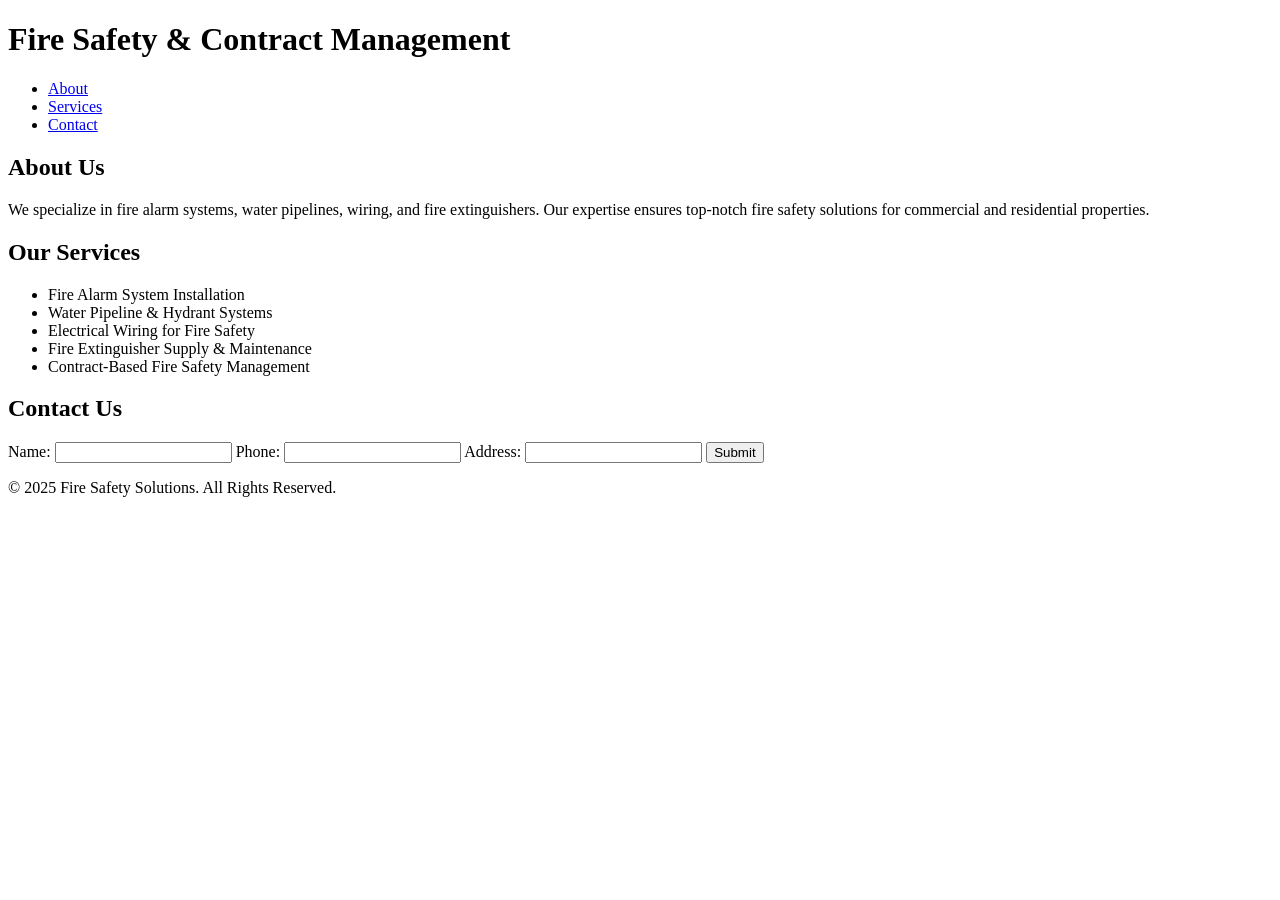
==== index.html @ 45bafbf4 "Create index.html" ====
<!DOCTYPE html>
<html lang="en">
<head>
    <meta charset="UTF-8">
    <meta name="viewport" content="width=device-width, initial-scale=1.0">
    <title>Fire Safety Solutions</title>
    <link rel="stylesheet" href="styles.css">
    <script defer src="script.js"></script>
</head>
<body>
    <header>
        <h1>Fire Safety & Contract Management</h1>
        <nav>
            <ul>
                <li><a href="#about">About</a></li>
                <li><a href="#services">Services</a></li>
                <li><a href="#contact">Contact</a></li>
            </ul>
        </nav>
    </header>
    
    <section id="about">
        <h2>About Us</h2>
        <p>We specialize in fire alarm systems, water pipelines, wiring, and fire extinguishers. Our expertise ensures top-notch fire safety solutions for commercial and residential properties.</p>
    </section>
    
    <section id="services">
        <h2>Our Services</h2>
        <ul>
            <li>Fire Alarm System Installation</li>
            <li>Water Pipeline & Hydrant Systems</li>
            <li>Electrical Wiring for Fire Safety</li>
            <li>Fire Extinguisher Supply & Maintenance</li>
            <li>Contract-Based Fire Safety Management</li>
        </ul>
    </section>
    
    <section id="contact">
        <h2>Contact Us</h2>
        <form id="contactForm">
            <label for="name">Name:</label>
            <input type="text" id="name" name="name" required>
            
            <label for="phone">Phone:</label>
            <input type="tel" id="phone" name="phone" required>
            
            <label for="address">Address:</label>
            <input type="text" id="address" name="address" required>
            
            <button type="submit">Submit</button>
        </form>
    </section>
    
    <footer>
        <p>&copy; 2025 Fire Safety Solutions. All Rights Reserved.</p>
    </footer>
</body>
</html>
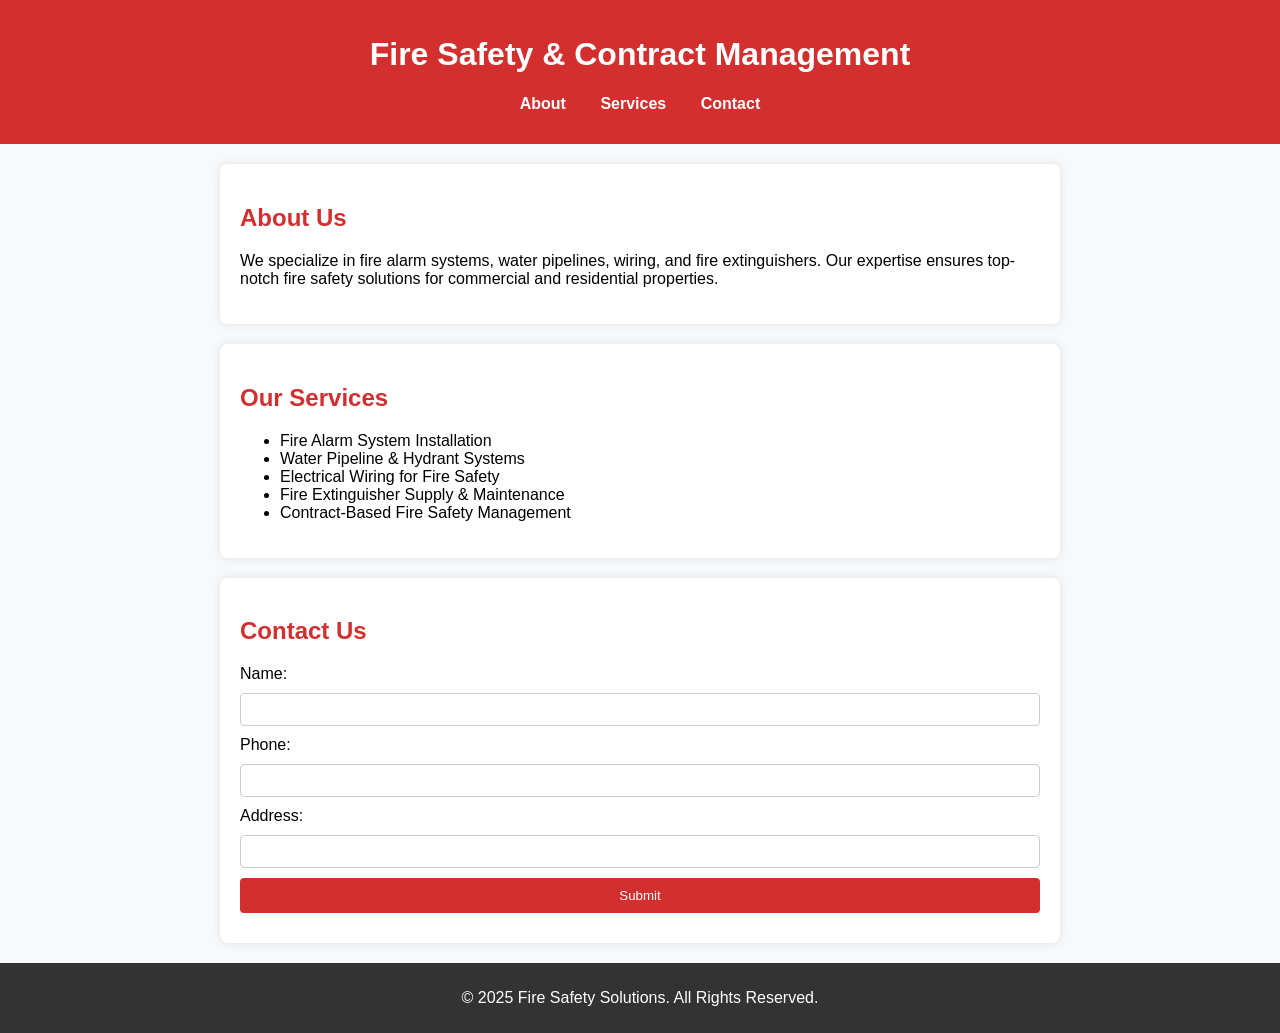
==== commit b1f2421b: "Update index.html" ====
--- a/index.html
+++ b/index.html
@@ -6,6 +6,72 @@
     <title>Fire Safety Solutions</title>
     <link rel="stylesheet" href="styles.css">
     <script defer src="script.js"></script>
+    <style>
+        body {
+            font-family: Arial, sans-serif;
+            margin: 0;
+            padding: 0;
+            background-color: #f8f9fa;
+        }
+        header {
+            background: #d32f2f;
+            color: white;
+            padding: 15px 20px;
+            text-align: center;
+        }
+        nav ul {
+            list-style: none;
+            padding: 0;
+        }
+        nav ul li {
+            display: inline;
+            margin: 0 15px;
+        }
+        nav ul li a {
+            color: white;
+            text-decoration: none;
+            font-weight: bold;
+        }
+        section {
+            padding: 20px;
+            max-width: 800px;
+            margin: auto;
+            background: white;
+            margin-top: 20px;
+            border-radius: 8px;
+            box-shadow: 0 0 10px rgba(0, 0, 0, 0.1);
+        }
+        h2 {
+            color: #d32f2f;
+        }
+        form {
+            display: flex;
+            flex-direction: column;
+        }
+        label, input, button {
+            margin-bottom: 10px;
+        }
+        input {
+            padding: 8px;
+            border: 1px solid #ccc;
+            border-radius: 4px;
+        }
+        button {
+            padding: 10px;
+            background: #d32f2f;
+            color: white;
+            border: none;
+            border-radius: 4px;
+            cursor: pointer;
+        }
+        footer {
+            text-align: center;
+            padding: 10px;
+            background: #333;
+            color: white;
+            margin-top: 20px;
+        }
+    </style>
 </head>
 <body>
     <header>
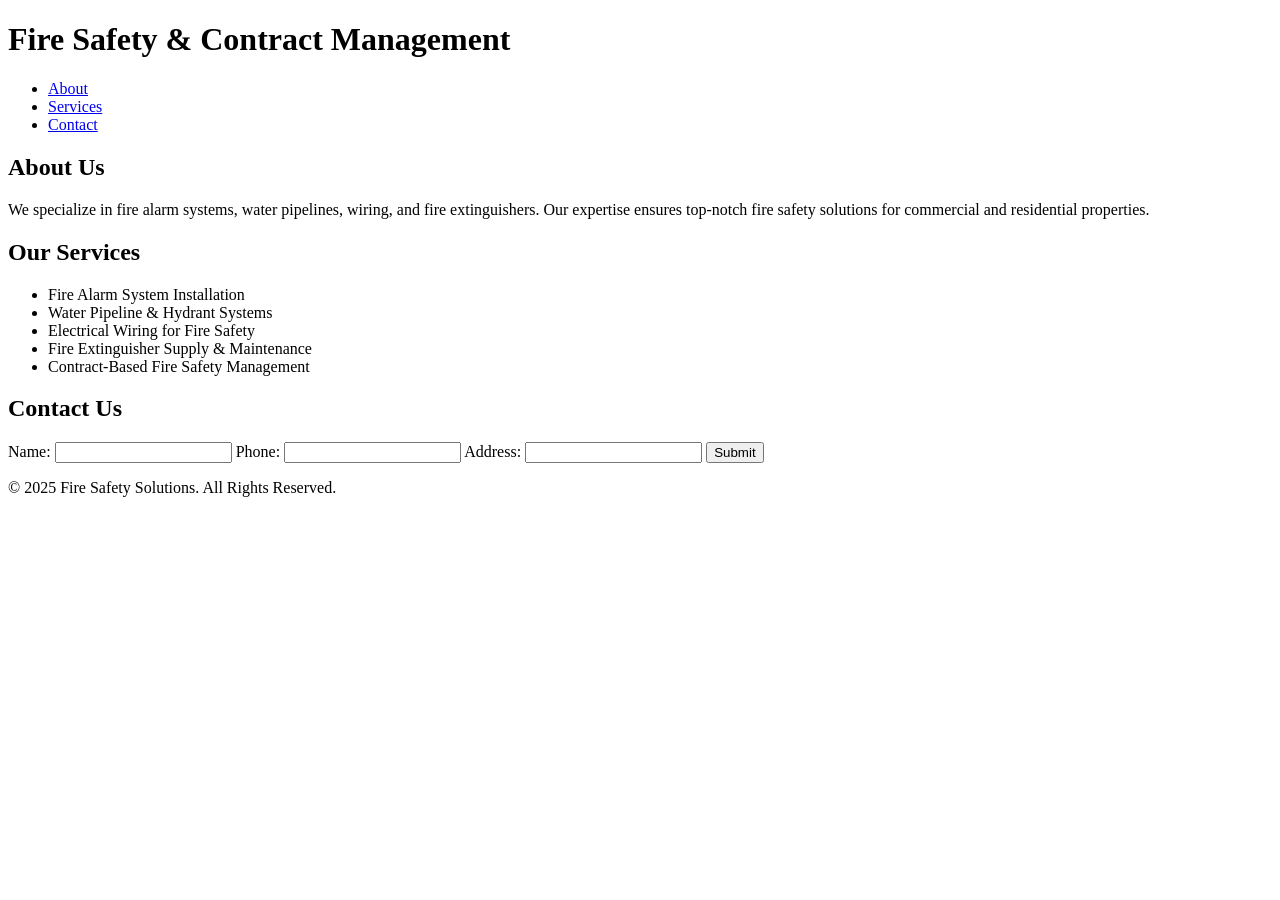
==== commit 59476507: "Update index.html" ====
--- a/index.html
+++ b/index.html
@@ -6,73 +6,7 @@
     <title>Fire Safety Solutions</title>
     <link rel="stylesheet" href="styles.css">
     <script defer src="script.js"></script>
-    <style>
-        body {
-            font-family: Arial, sans-serif;
-            margin: 0;
-            padding: 0;
-            background-color: #f8f9fa;
-        }
-        header {
-            background: #d32f2f;
-            color: white;
-            padding: 15px 20px;
-            text-align: center;
-        }
-        nav ul {
-            list-style: none;
-            padding: 0;
-        }
-        nav ul li {
-            display: inline;
-            margin: 0 15px;
-        }
-        nav ul li a {
-            color: white;
-            text-decoration: none;
-            font-weight: bold;
-        }
-        section {
-            padding: 20px;
-            max-width: 800px;
-            margin: auto;
-            background: white;
-            margin-top: 20px;
-            border-radius: 8px;
-            box-shadow: 0 0 10px rgba(0, 0, 0, 0.1);
-        }
-        h2 {
-            color: #d32f2f;
-        }
-        form {
-            display: flex;
-            flex-direction: column;
-        }
-        label, input, button {
-            margin-bottom: 10px;
-        }
-        input {
-            padding: 8px;
-            border: 1px solid #ccc;
-            border-radius: 4px;
-        }
-        button {
-            padding: 10px;
-            background: #d32f2f;
-            color: white;
-            border: none;
-            border-radius: 4px;
-            cursor: pointer;
-        }
-        footer {
-            text-align: center;
-            padding: 10px;
-            background: #333;
-            color: white;
-            margin-top: 20px;
-        }
-    </style>
-</head>
+   </head>
 <body>
     <header>
         <h1>Fire Safety & Contract Management</h1>
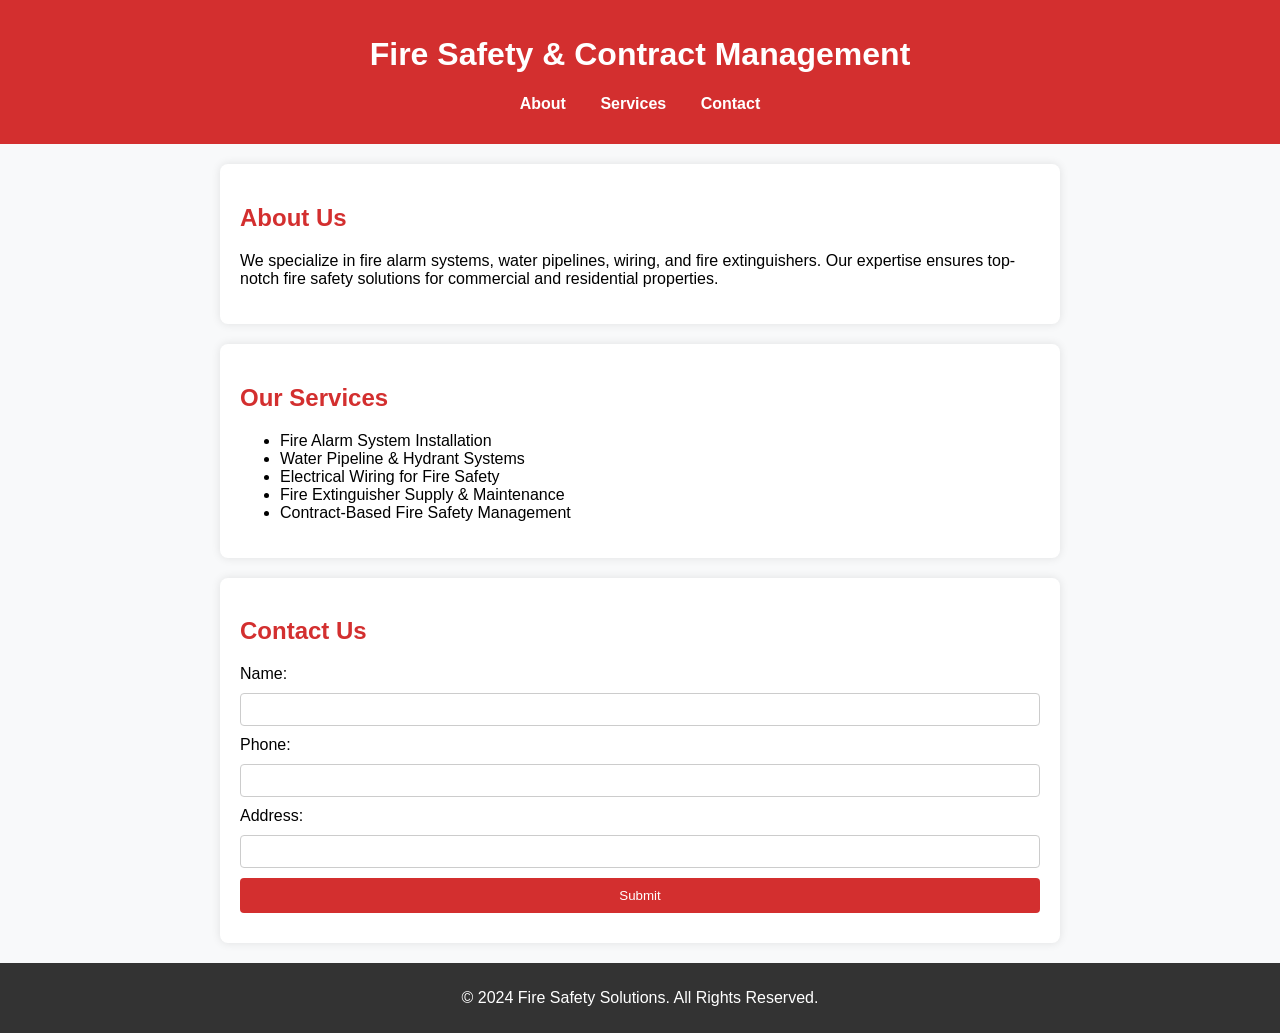
==== commit b6e347ce: "Changed 2025 to 2024" ====
--- a/index.html
+++ b/index.html
@@ -52,7 +52,7 @@
     </section>
     
     <footer>
-        <p>&copy; 2025 Fire Safety Solutions. All Rights Reserved.</p>
+        <p>&copy; 2024 Fire Safety Solutions. All Rights Reserved.</p>
     </footer>
 </body>
 </html>
--- a/styles.css
+++ b/styles.css
@@ -0,0 +1,64 @@
+        body {
+            font-family: Arial, sans-serif;
+            margin: 0;
+            padding: 0;
+            background-color: #f8f9fa;
+        }
+        header {
+            background: #d32f2f;
+            color: white;
+            padding: 15px 20px;
+            text-align: center;
+        }
+        nav ul {
+            list-style: none;
+            padding: 0;
+        }
+        nav ul li {
+            display: inline;
+            margin: 0 15px;
+        }
+        nav ul li a {
+            color: white;
+            text-decoration: none;
+            font-weight: bold;
+        }
+        section {
+            padding: 20px;
+            max-width: 800px;
+            margin: auto;
+            background: white;
+            margin-top: 20px;
+            border-radius: 8px;
+            box-shadow: 0 0 10px rgba(0, 0, 0, 0.1);
+        }
+        h2 {
+            color: #d32f2f;
+        }
+        form {
+            display: flex;
+            flex-direction: column;
+        }
+        label, input, button {
+            margin-bottom: 10px;
+        }
+        input {
+            padding: 8px;
+            border: 1px solid #ccc;
+            border-radius: 4px;
+        }
+        button {
+            padding: 10px;
+            background: #d32f2f;
+            color: white;
+            border: none;
+            border-radius: 4px;
+            cursor: pointer;
+        }
+        footer {
+            text-align: center;
+            padding: 10px;
+            background: #333;
+            color: white;
+            margin-top: 20px;
+        }
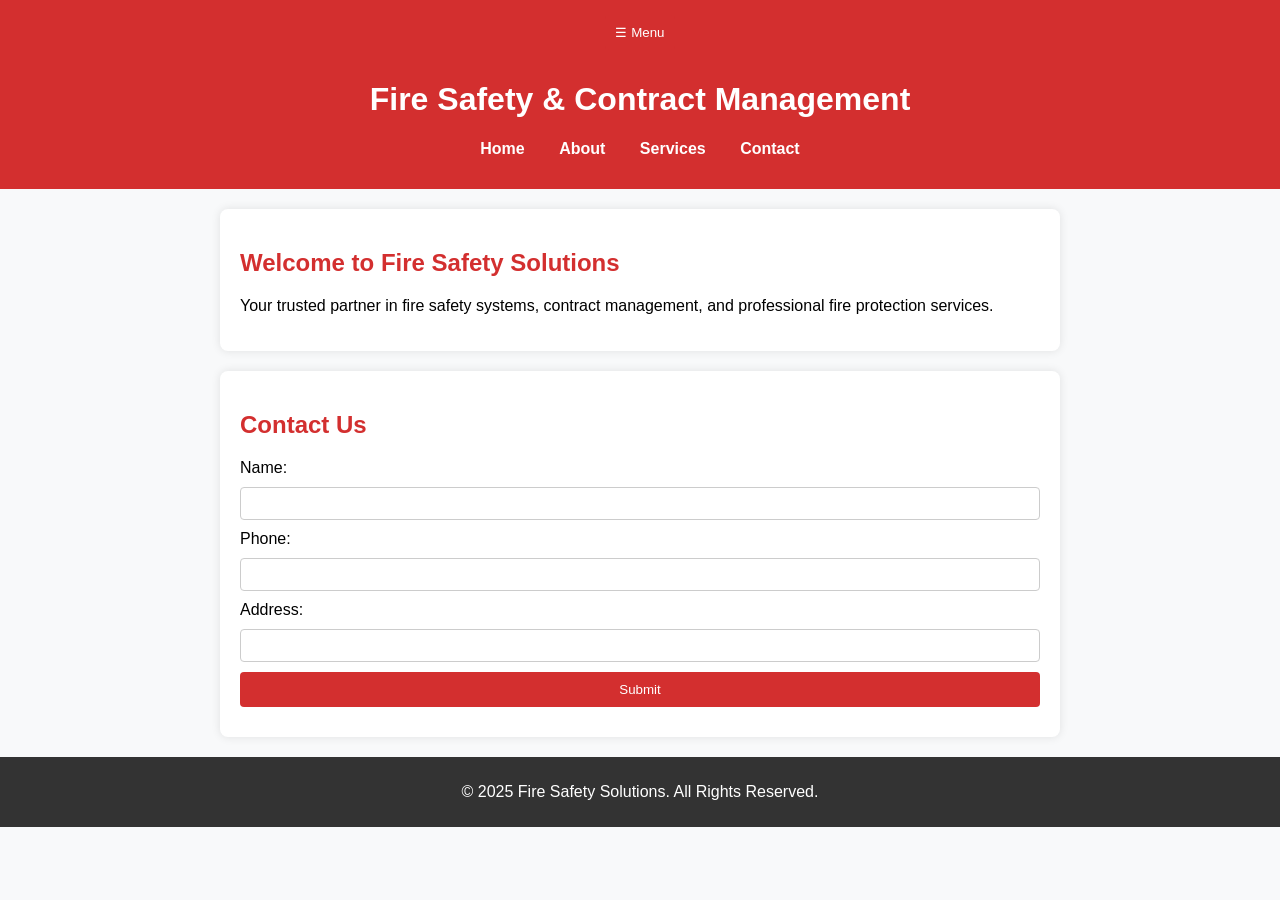
==== commit 89b2ab7c: "Added separate pages" ====
--- a/index.html
+++ b/index.html
@@ -3,38 +3,28 @@
 <head>
     <meta charset="UTF-8">
     <meta name="viewport" content="width=device-width, initial-scale=1.0">
-    <title>Fire Safety Solutions</title>
+    <title>Home - Fire Safety Solutions</title>
     <link rel="stylesheet" href="styles.css">
-    <script defer src="script.js"></script>
-   </head>
+    <script src="script.js"></script>
+</head>
 <body>
     <header>
         <h1>Fire Safety & Contract Management</h1>
         <nav>
             <ul>
-                <li><a href="#about">About</a></li>
-                <li><a href="#services">Services</a></li>
+                <li><a href="index.html">Home</a></li>
+                <li><a href="about.html">About</a></li>
+                <li><a href="services.html">Services</a></li>
                 <li><a href="#contact">Contact</a></li>
             </ul>
         </nav>
     </header>
-    
-    <section id="about">
-        <h2>About Us</h2>
-        <p>We specialize in fire alarm systems, water pipelines, wiring, and fire extinguishers. Our expertise ensures top-notch fire safety solutions for commercial and residential properties.</p>
+
+    <section id="home">
+        <h2>Welcome to Fire Safety Solutions</h2>
+        <p>Your trusted partner in fire safety systems, contract management, and professional fire protection services.</p>
     </section>
-    
-    <section id="services">
-        <h2>Our Services</h2>
-        <ul>
-            <li>Fire Alarm System Installation</li>
-            <li>Water Pipeline & Hydrant Systems</li>
-            <li>Electrical Wiring for Fire Safety</li>
-            <li>Fire Extinguisher Supply & Maintenance</li>
-            <li>Contract-Based Fire Safety Management</li>
-        </ul>
-    </section>
-    
+
     <section id="contact">
         <h2>Contact Us</h2>
         <form id="contactForm">
@@ -50,9 +40,9 @@
             <button type="submit">Submit</button>
         </form>
     </section>
-    
+
     <footer>
-        <p>&copy; 2024 Fire Safety Solutions. All Rights Reserved.</p>
+        <p>&copy; 2025 Fire Safety Solutions. All Rights Reserved.</p>
     </footer>
 </body>
 </html>
--- a/styles.css
+++ b/styles.css
@@ -1,64 +1,81 @@
-        body {
-            font-family: Arial, sans-serif;
-            margin: 0;
-            padding: 0;
-            background-color: #f8f9fa;
-        }
-        header {
-            background: #d32f2f;
-            color: white;
-            padding: 15px 20px;
-            text-align: center;
-        }
-        nav ul {
-            list-style: none;
-            padding: 0;
-        }
-        nav ul li {
-            display: inline;
-            margin: 0 15px;
-        }
-        nav ul li a {
-            color: white;
-            text-decoration: none;
-            font-weight: bold;
-        }
-        section {
-            padding: 20px;
-            max-width: 800px;
-            margin: auto;
-            background: white;
-            margin-top: 20px;
-            border-radius: 8px;
-            box-shadow: 0 0 10px rgba(0, 0, 0, 0.1);
-        }
-        h2 {
-            color: #d32f2f;
-        }
-        form {
-            display: flex;
-            flex-direction: column;
-        }
-        label, input, button {
-            margin-bottom: 10px;
-        }
-        input {
-            padding: 8px;
-            border: 1px solid #ccc;
-            border-radius: 4px;
-        }
-        button {
-            padding: 10px;
-            background: #d32f2f;
-            color: white;
-            border: none;
-            border-radius: 4px;
-            cursor: pointer;
-        }
-        footer {
-            text-align: center;
-            padding: 10px;
-            background: #333;
-            color: white;
-            margin-top: 20px;
-        }
+/* General Styles */
+body {
+    font-family: Arial, sans-serif;
+    margin: 0;
+    padding: 0;
+    background-color: #f8f9fa;
+}
+
+/* Header & Navigation */
+header {
+    background: #d32f2f;
+    color: white;
+    padding: 15px 20px;
+    text-align: center;
+}
+
+nav ul {
+    list-style: none;
+    padding: 0;
+}
+
+nav ul li {
+    display: inline;
+    margin: 0 15px;
+}
+
+nav ul li a {
+    color: white;
+    text-decoration: none;
+    font-weight: bold;
+}
+
+/* Sections */
+section {
+    padding: 20px;
+    max-width: 800px;
+    margin: auto;
+    background: white;
+    margin-top: 20px;
+    border-radius: 8px;
+    box-shadow: 0 0 10px rgba(0, 0, 0, 0.1);
+}
+
+/* Headings */
+h2 {
+    color: #d32f2f;
+}
+
+/* Forms */
+form {
+    display: flex;
+    flex-direction: column;
+}
+
+label, input, button {
+    margin-bottom: 10px;
+}
+
+input {
+    padding: 8px;
+    border: 1px solid #ccc;
+    border-radius: 4px;
+}
+
+button {
+    padding: 10px;
+    background: #d32f2f;
+    color: white;
+    border: none;
+    border-radius: 4px;
+    cursor: pointer;
+}
+
+/* Footer */
+footer {
+    text-align: center;
+    padding: 10px;
+    background: #333;
+    color: white;
+    margin-top: 20px;
+}
